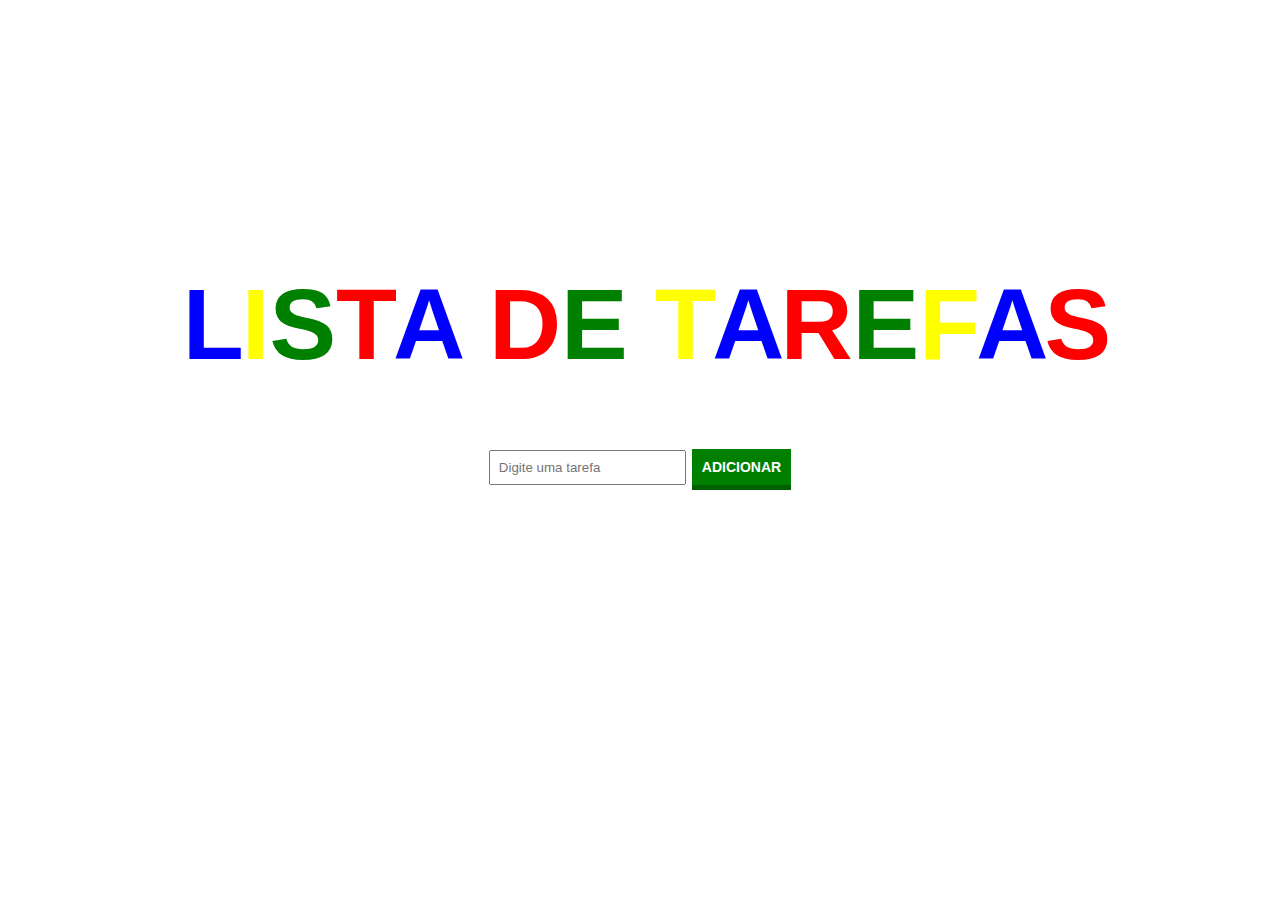
==== index.html @ 2c23dcd0 "Add files via upload" ====
<!DOCTYPE html>
<html lang="en">

<head>
    <meta charset="UTF-8">
    <meta http-equiv="X-UA-Compatible" content="IE=edge">
    <meta name="viewport" content="width=device-width, initial-scale=1.0">
    <title>Lista de tarefas</title>
    <link rel="stylesheet" href="style.css">
    <link href="https://fonts.cdnfonts.com/css/new-super-mario-font-u" rel="stylesheet">

</head>

<body>
    <div class="principal">
        <h1>
            <span style="color: blue">L</span>
            <span style="color: yellow">I</span>
            <span style="color: green">S</span>
            <span style="color: red">T</span>
            <span style="color: blue">A</span>
            <span> &nbsp;</span>
            <span style="color: red">D</span>
            <span style="color: green">E</span>
            <span> &nbsp;</span>
            <span style="color: yellow">T</span>
            <span style="color: blue">A</span>
            <span style="color: red">R</span>
            <span style="color: green">E</span>
            <span style="color: yellow">F</span>
            <span style="color: blue">A</span>
            <span style="color: red">S</span>
        </h1>
        
        <div class="input-btn">
            <input class="input-tarefa" type="text" placeholder="Digite uma tarefa" id="input-tarefa">
            <button  class="btn-adicionar" id="btn-add-tarefa"> Adicionar </button>
        </div>


        <ul id="lista-tarefas"> </ul>
    </div>


    <script src="index.js"></script>
</body>

</html>
---- style.css ----
body {
    background-image: url(https://cdn.wallpapersafari.com/8/51/imD41l.jpg) ;
    background-size: 100%;
    background-repeat: no-repeat;
}

.principal{
    margin-top: 200px;
    max-width: 100%;
    display: flex;
    flex-direction: column;
    align-items: center;
    
}

h1{
    font-family: 'New Super Mario Font U', sans-serif;
    letter-spacing: -14px;
    font-size: 100px;
    color: red;
}

.green{
    color: green;
}

.yellow{
    color: yellow;
}

.red{
    color: red
}

.blue{
    color: blue
}

.btn-adicionar{
    font-family: arial;
    font-size:14px;
    text-transform: uppercase;
    font-weight:700;
    border:none;
    padding:10px;
    cursor: pointer;
    display:inline-block;
    text-decoration: none;
    background:green;
    color:#fff;
    box-shadow:0 5px 0 #006000;
}

.btn-adicionar:hover{
    background:#006000;
    box-shadow:0 5px 0 #003f00;
}

.btn-adicionar:active{
    position:relative;
    top:5px;
    box-shadow:none;
  }


  .lixeira-icone{
    width: 25px;
    height: 25px;
  }

  
  
  #lista-tarefas{
    display: flex;
    flex-direction: column;
    gap: 15px;
    padding: 0;
    font-size: 30px;
    font-family: 'New Super Mario Font U', sans-serif;
    color: white;
    align-items: center;
    list-style: none;
  }


  #lista-tarefas li:hover span{
    background-color: rgba(200, 255, 0, 0.438);
    transition: .4s;
    border-radius: 10px;
    padding-left: 16px;
    padding-right: 12px;
    
}

 #lista-tarefas li{
    max-width: 100%;
 }

 .input-tarefa{
    padding: 8px;
 }

 .input-btn{
    display: flex;
    align-items: center;
    gap: 6px;
 }


 @keyframes button{
    
 }
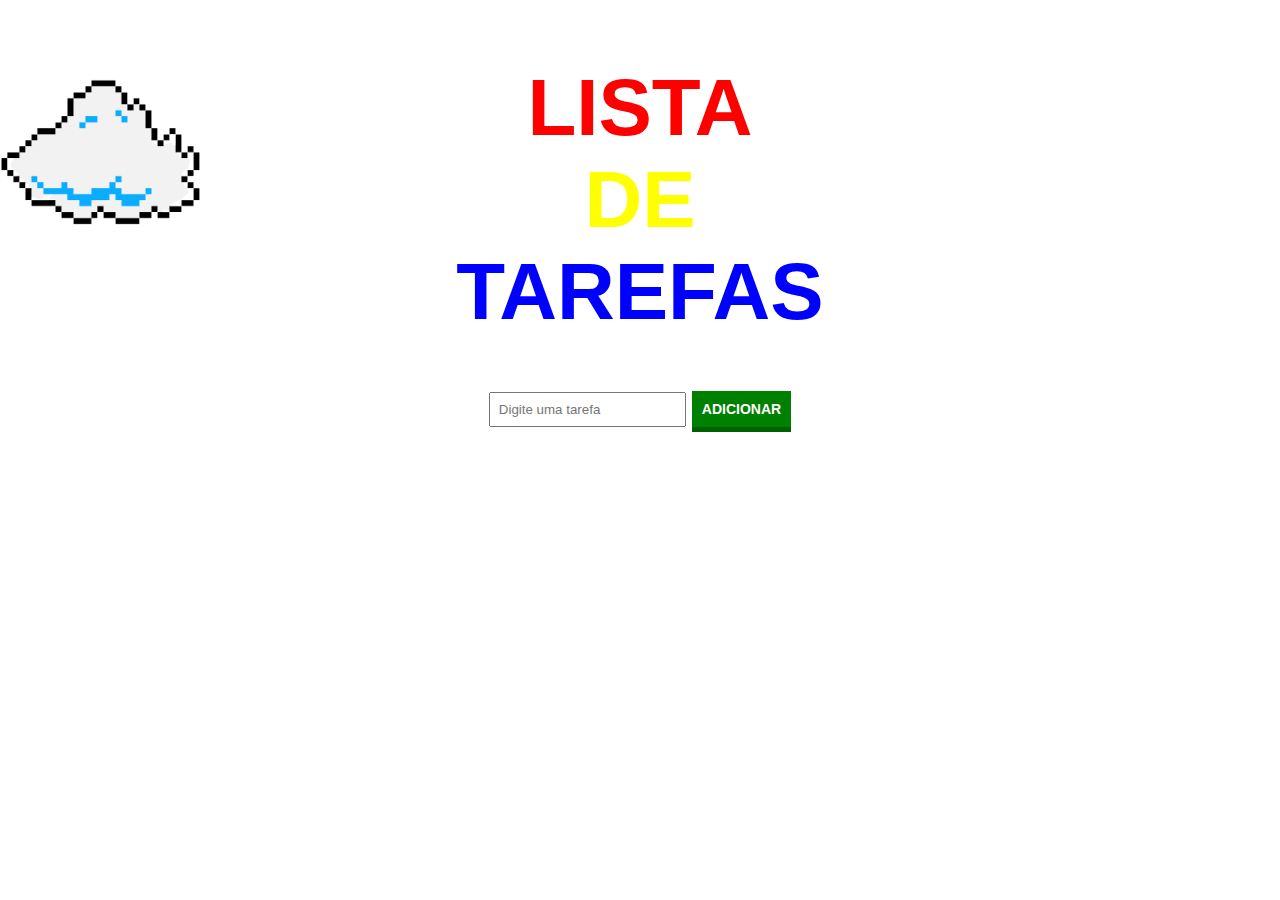
==== commit f84c8b0f: "Add files via upload" ====
--- a/index.html
+++ b/index.html
@@ -14,6 +14,7 @@
 <body>
     <div class="principal">
         <h1>
+            <!-- 
             <span style="color: blue">L</span>
             <span style="color: yellow">I</span>
             <span style="color: green">S</span>
@@ -30,20 +31,33 @@
             <span style="color: yellow">F</span>
             <span style="color: blue">A</span>
             <span style="color: red">S</span>
+            -->
+            <span style="color: red">LISTA</span>
+            <br>
+            <span style="color: yellow">DE</span>
+            <br>
+            <span style="color: blue">TAREFAS</span>
+            
+
         </h1>
-        
+
         <div class="input-btn">
             <input class="input-tarefa" type="text" placeholder="Digite uma tarefa" id="input-tarefa">
-            <button  class="btn-adicionar" id="btn-add-tarefa"> Adicionar </button>
+            <button class="btn-adicionar" id="btn-add-tarefa"> Adicionar </button>
+            <img src="imagens/coin.png" alt="coin" id="coin">
         </div>
 
 
         <ul id="lista-tarefas"> </ul>
     </div>
+    <img class="nuvem" src="/imagens/nuvem.png" alt="">
 
+
+<!-- 
+    <img class="img-footer" src="imagens/terra.png" alt="">
+-->
 
     <script src="index.js"></script>
 </body>
 
-</html>
-
+</html>--- a/style.css
+++ b/style.css
@@ -1,11 +1,13 @@
 body {
-    background-image: url(https://cdn.wallpapersafari.com/8/51/imD41l.jpg) ;
-    background-size: 100%;
-    background-repeat: no-repeat;
+    background-image: url("https://orig00.deviantart.net/dad8/f/2015/305/b/0/mario_gif_by_ivanrussiansky-d9f6x59.png");
+  /*  background-position: top;
+    background-repeat: no-repeat; */
+    background-size:  100%;
+    text-align: center;
 }
 
 .principal{
-    margin-top: 200px;
+    margin-top: 0px;
     max-width: 100%;
     display: flex;
     flex-direction: column;
@@ -15,9 +17,17 @@
 
 h1{
     font-family: 'New Super Mario Font U', sans-serif;
-    letter-spacing: -14px;
-    font-size: 100px;
+    font-size: 80px;
     color: red;
+}
+
+.nuvem{
+    position: absolute;
+    width: 200px;
+    top: 50px;
+    left: 0px;
+    animation: nuvempassa linear 7s infinite;
+    z-index: -1;
 }
 
 .green{
@@ -104,9 +114,89 @@
     display: flex;
     align-items: center;
     gap: 6px;
- }
-
-
- @keyframes button{
-    
+    position: relative;
+ }
+
+ .input-btn img{
+    max-width: 30px;
+    position: absolute;
+    right: 33px;
+    z-index: -1;
+ }
+
+
+
+
+.button-54 {
+  font-family: "Open Sans", sans-serif;
+  font-size: 16px;
+  letter-spacing: 2px;
+  text-decoration: none;
+  text-transform: uppercase;
+  color: #000;
+  cursor: pointer;
+  border: 3px solid;
+  padding: 0.25em 0.5em;
+  box-shadow: 1px 1px 0px 0px, 2px 2px 0px 0px, 3px 3px 0px 0px, 4px 4px 0px 0px, 5px 5px 0px 0px;
+  position: relative;
+  user-select: none;
+  -webkit-user-select: none;
+  touch-action: manipulation;
+}
+
+.button-54:active {
+  box-shadow: 0px 0px 0px 0px;
+  top: 5px;
+  left: 5px;
+}
+
+@media (min-width: 768px) {
+  .button-54 {
+    padding: 0.25em 0.75em;
+  }
+}
+
+ 
+
+@keyframes nuvempassa{
+    0%{
+        left: -250px;
+    }
+    100%{
+        left: 100vw;
+    }
+}
+
+
+
+
+
+
+
+
+
+
+
+ @keyframes moedasobe{
+    0%{
+        bottom: 0px;
+    }
+    50%{
+        bottom: 50px;
+    }
+    100%{
+        bottom: 0px;
+    }
+ }
+
+
+
+
+
+
+ 
+ @media screen and (max-width: 600px) {
+    h1{
+        font-size: 32px;
+    }
  }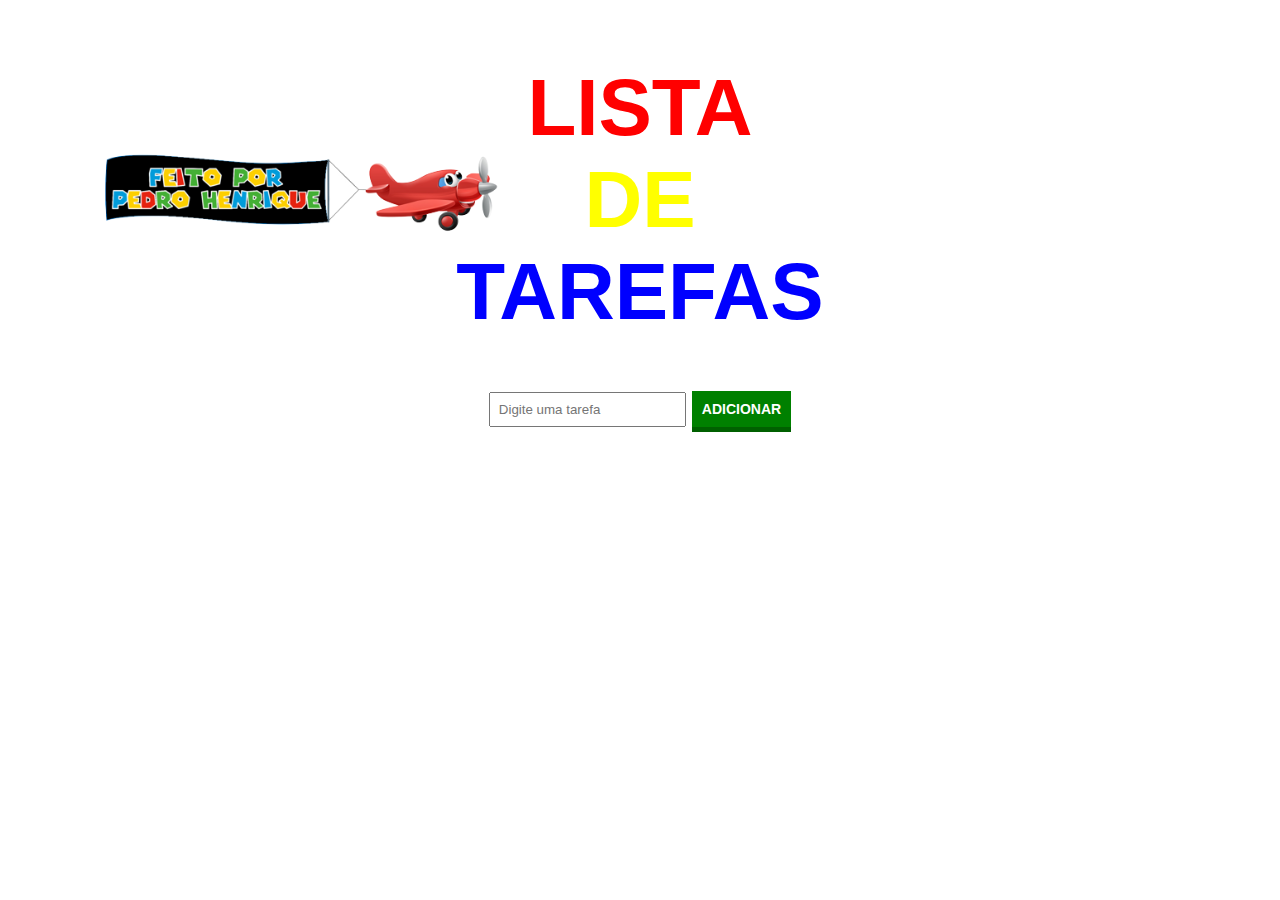
==== commit 596b734c: "Add files via upload" ====
--- a/index.html
+++ b/index.html
@@ -50,7 +50,7 @@
 
         <ul id="lista-tarefas"> </ul>
     </div>
-    <img class="nuvem" src="/imagens/nuvem.png" alt="">
+    <img class="bypedro" src="/imagens/pedro.png" alt="">
 
 
 <!-- 
--- a/style.css
+++ b/style.css
@@ -21,12 +21,12 @@
     color: red;
 }
 
-.nuvem{
+.bypedro{
     position: absolute;
-    width: 200px;
+    width: 600px;
     top: 50px;
     left: 0px;
-    animation: nuvempassa linear 7s infinite;
+    animation: bypedro linear 25s infinite;
     z-index: -1;
 }
 
@@ -158,7 +158,7 @@
 
  
 
-@keyframes nuvempassa{
+@keyframes bypedro{
     0%{
         left: -250px;
     }
@@ -198,5 +198,6 @@
  @media screen and (max-width: 600px) {
     h1{
         font-size: 32px;
+        background-repeat: no-repeat;
     }
  }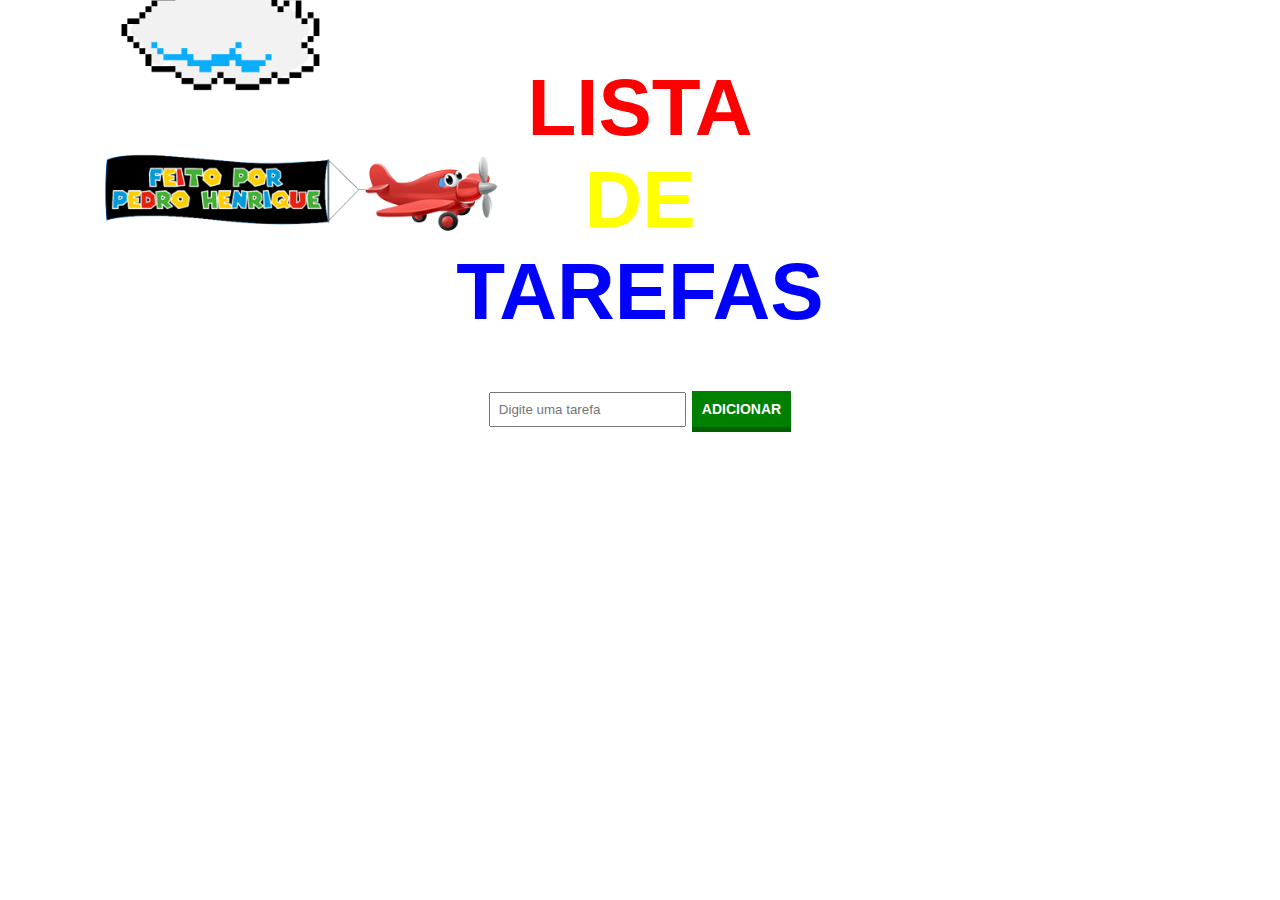
==== commit f4face43: "Add files via upload" ====
--- a/index.html
+++ b/index.html
@@ -46,16 +46,20 @@
             <button class="btn-adicionar" id="btn-add-tarefa"> Adicionar </button>
             <img src="imagens/coin.png" alt="coin" id="coin">
         </div>
-
+<div></div>
 
         <ul id="lista-tarefas"> </ul>
     </div>
+    
+    <a>
     <img class="bypedro" src="/imagens/pedro.png" alt="">
+    </a>
 
+    <div class="teste">
+        <img src="imagens/nuvem.png" id="nuvem" class="nuvem" alt="nuvem">
+        <img id="chu" class="chuva" src="imagens/chuva.gif" alt="chuva">
+    </div>
 
-<!-- 
-    <img class="img-footer" src="imagens/terra.png" alt="">
--->
 
     <script src="index.js"></script>
 </body>
--- a/style.css
+++ b/style.css
@@ -1,8 +1,8 @@
 body {
     background-image: url("https://orig00.deviantart.net/dad8/f/2015/305/b/0/mario_gif_by_ivanrussiansky-d9f6x59.png");
-  /*  background-position: top;
-    background-repeat: no-repeat; */
-    background-size:  100%;
+   background-position: top;
+    background-repeat: no-repeat;
+    background-size: 100%;
     text-align: center;
 }
 
@@ -29,6 +29,43 @@
     animation: bypedro linear 25s infinite;
     z-index: -1;
 }
+
+
+
+.nuvem{
+    position: absolute;
+    width: 200px;
+	left: 120px;
+    bottom: 780px;
+}
+
+
+.chuva{
+    position: absolute;
+    width: 150px;
+    height: 780px;
+	left: 150px;
+    bottom: 100px;
+    z-index: -1;
+    opacity: 0;
+}
+
+.teste:hover .chuva{
+    opacity: 1;
+}
+
+
+
+
+
+
+
+
+
+
+
+
+
 
 .green{
     color: green;
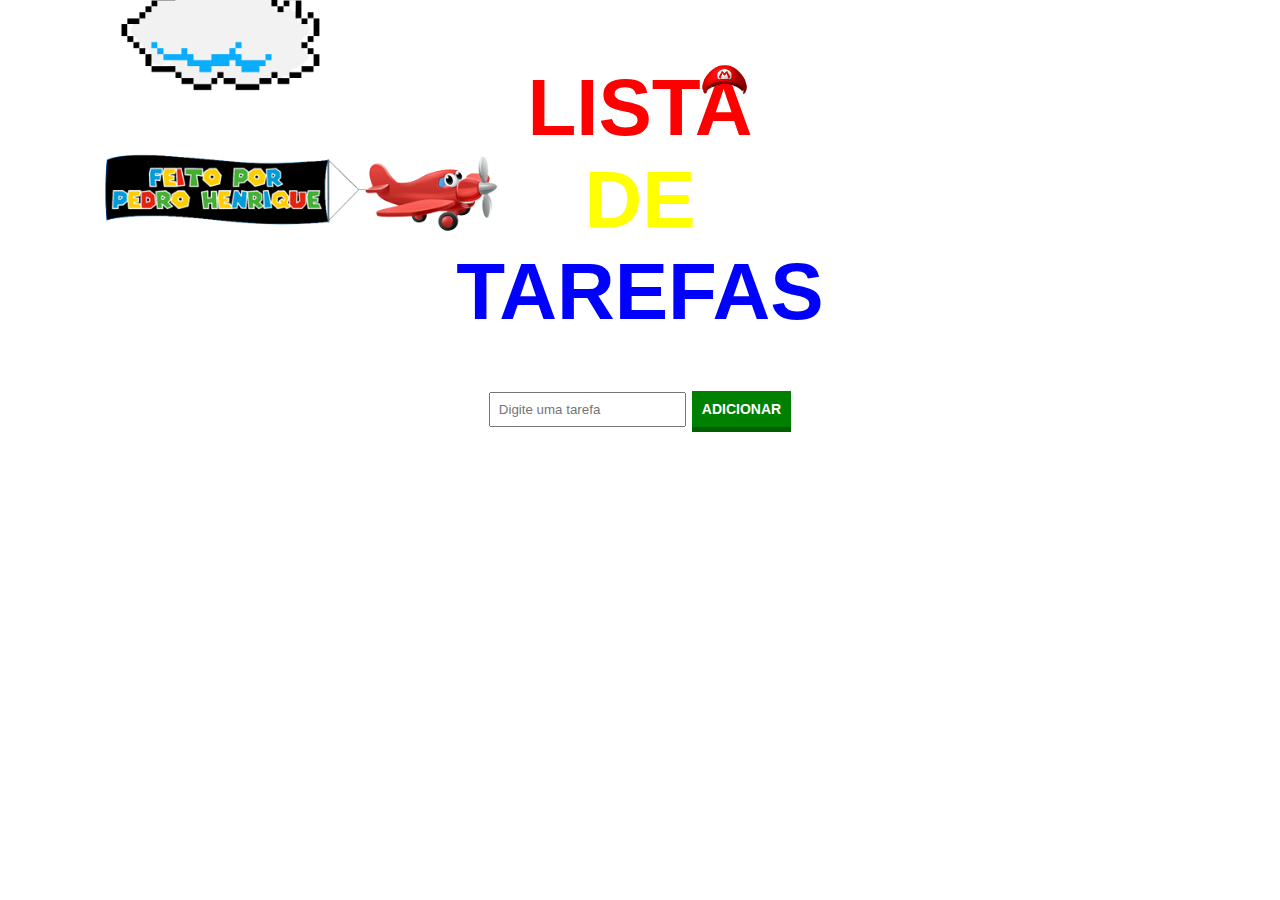
==== commit 2deaea34: "Add files via upload" ====
--- a/index.html
+++ b/index.html
@@ -38,6 +38,10 @@
             <br>
             <span style="color: blue">TAREFAS</span>
             
+            
+            <a href="indexjogo.html">
+                <img class="bone" src="/imagens/bone.png" alt="mensagem">
+            </a>
 
         </h1>
 
@@ -50,7 +54,7 @@
 
         <ul id="lista-tarefas"> </ul>
     </div>
-    
+
     <a>
     <img class="bypedro" src="/imagens/pedro.png" alt="">
     </a>
--- a/style.css
+++ b/style.css
@@ -4,6 +4,7 @@
     background-repeat: no-repeat;
     background-size: 100%;
     text-align: center;
+    overflow: hidden;
 }
 
 .principal{
@@ -19,6 +20,7 @@
     font-family: 'New Super Mario Font U', sans-serif;
     font-size: 80px;
     color: red;
+    position: relative;
 }
 
 .bypedro{
@@ -30,6 +32,12 @@
     z-index: -1;
 }
 
+h1 img{
+	position: absolute;
+    width: 47px;
+	top: 1px;
+    right: 76px;
+}
 
 
 .nuvem{
